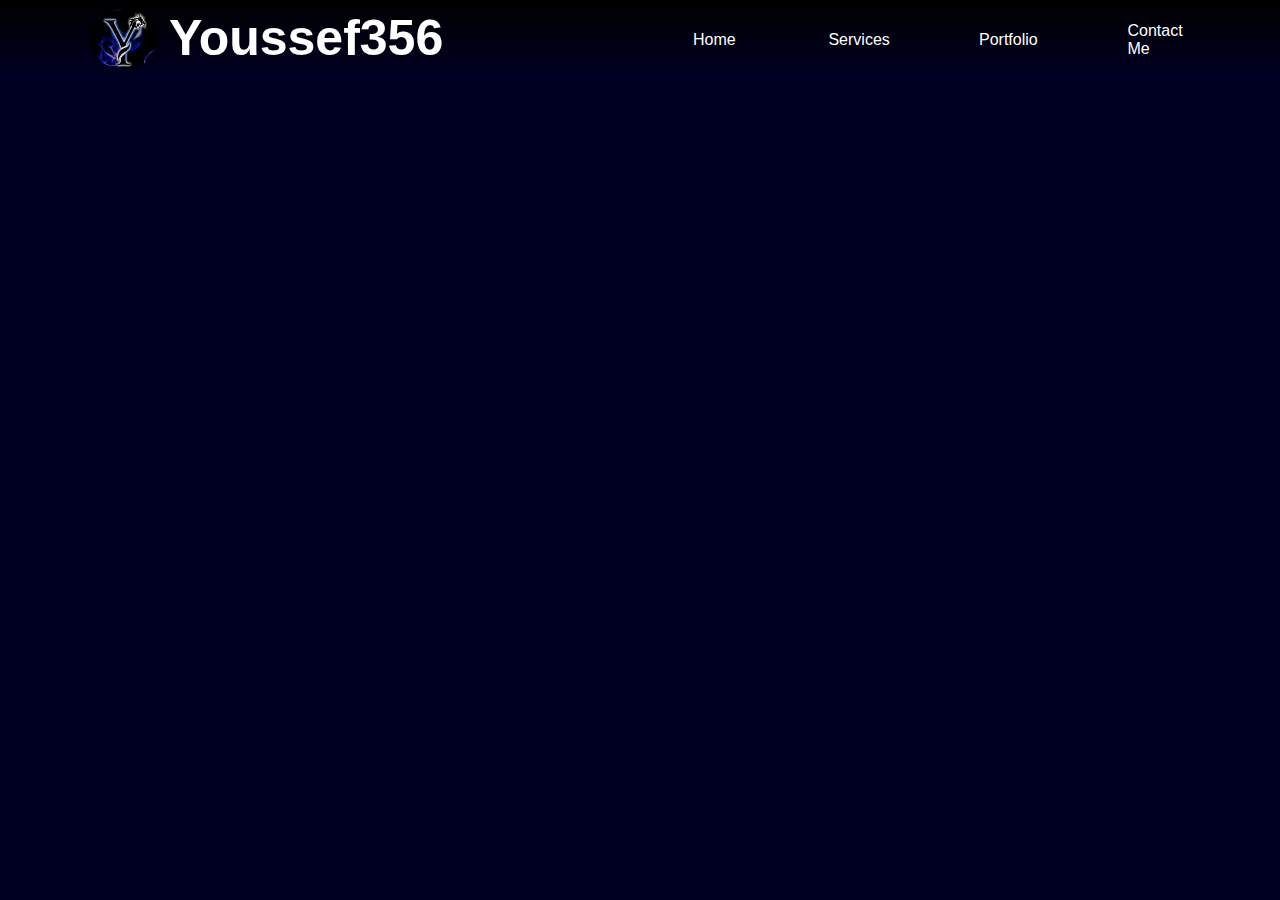
==== index.html @ 0eb30664 "Rename Index.html to index.html" ====
<!DOCTYPE html>
<html lang="en">
<head>
  <meta charset="UTF-8">
  <meta name="viewport" content="width=device-width, initial-scale=1.0">
  <link rel="stylesheet" href="CSS/Index.css">
  <title>Youssef's Portfolio</title>
</head>
<body>
  <nav>
    <iframe src="Pages\NavBarMainPage.html" style="border:none;overflow-y: scroll; overflow-x: hidden;" title="NavBar" width="100%" height="80px"  ></iframe>
  </nav>
</body>
</html>
---- CSS/Index.css ----
body{
    margin: 0;
    padding: 0;
    background-color: rgb(0, 0, 35);
}
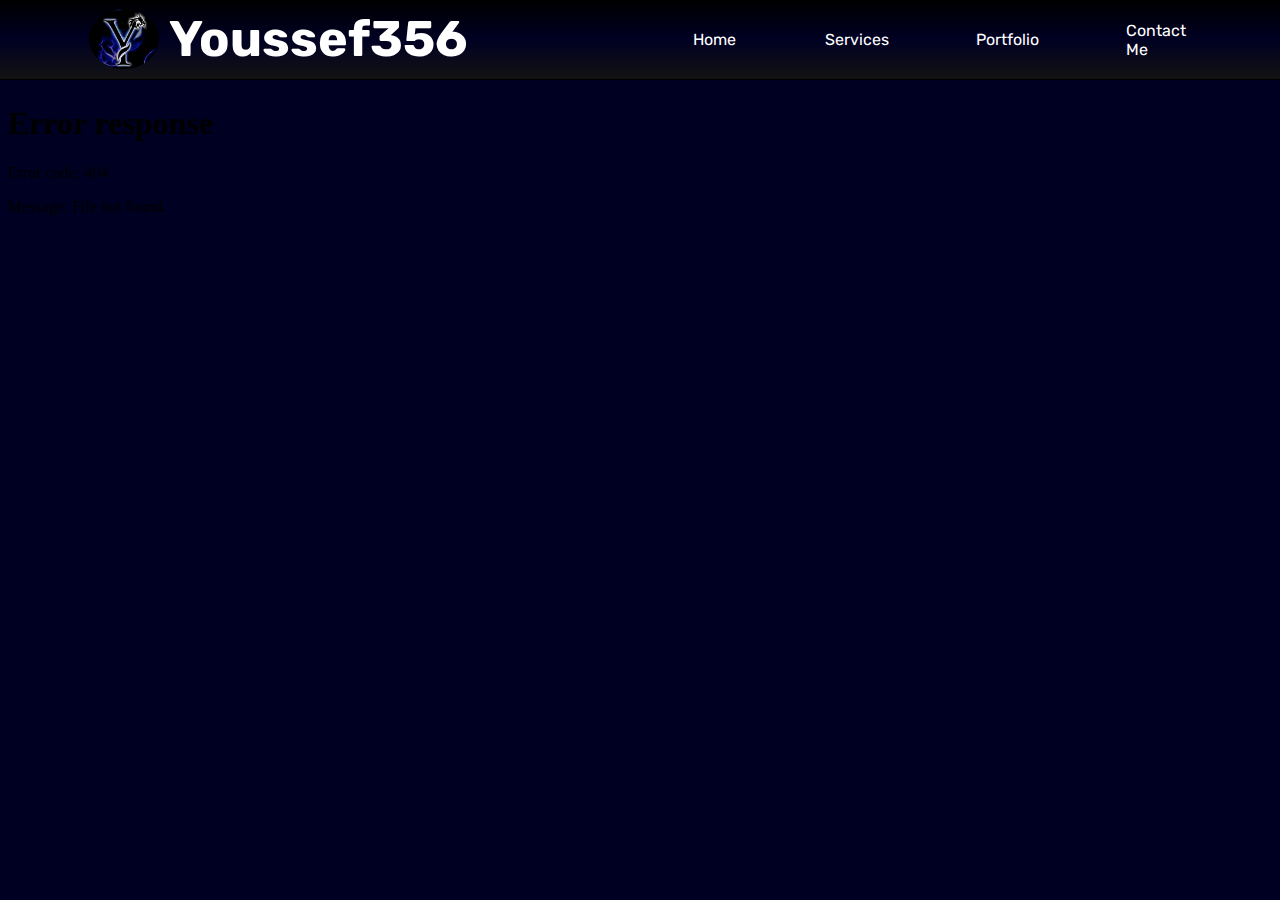
==== commit 823275ae: "bch n9raw reseau" ====
--- a/index.html
+++ b/index.html
@@ -1,14 +1,22 @@
 <!DOCTYPE html>
 <html lang="en">
+
 <head>
   <meta charset="UTF-8">
   <meta name="viewport" content="width=device-width, initial-scale=1.0">
   <link rel="stylesheet" href="CSS/Index.css">
   <title>Youssef's Portfolio</title>
+  <link rel="preconnect" href="https://fonts.googleapis.com">
+  <link rel="preconnect" href="https://fonts.gstatic.com" crossorigin>
+  <link href="https://fonts.googleapis.com/css2?family=Rubik:wght@500&display=swap" rel="stylesheet">
 </head>
+
 <body>
   <nav>
-    <iframe src="Pages\NavBarMainPage.html" style="border:none;overflow-y: scroll; overflow-x: hidden;" title="NavBar" width="100%" height="80px"  ></iframe>
+    <iframe src="Pages\NavBarMainPage.html" style="border:none;overflow-y: scroll; overflow-x: hidden;" title="NavBar"
+      width="100%" height="80px"></iframe>
+    <iframe width="100%" src="main.html" height="100%" name="main" style="border:none"></iframe>
   </nav>
 </body>
-</html>
+
+</html>--- a/CSS/Index.css
+++ b/CSS/Index.css
@@ -2,4 +2,5 @@
     margin: 0;
     padding: 0;
     background-color: rgb(0, 0, 35);
+    font-family: 'Rubik', sans-serif;
 }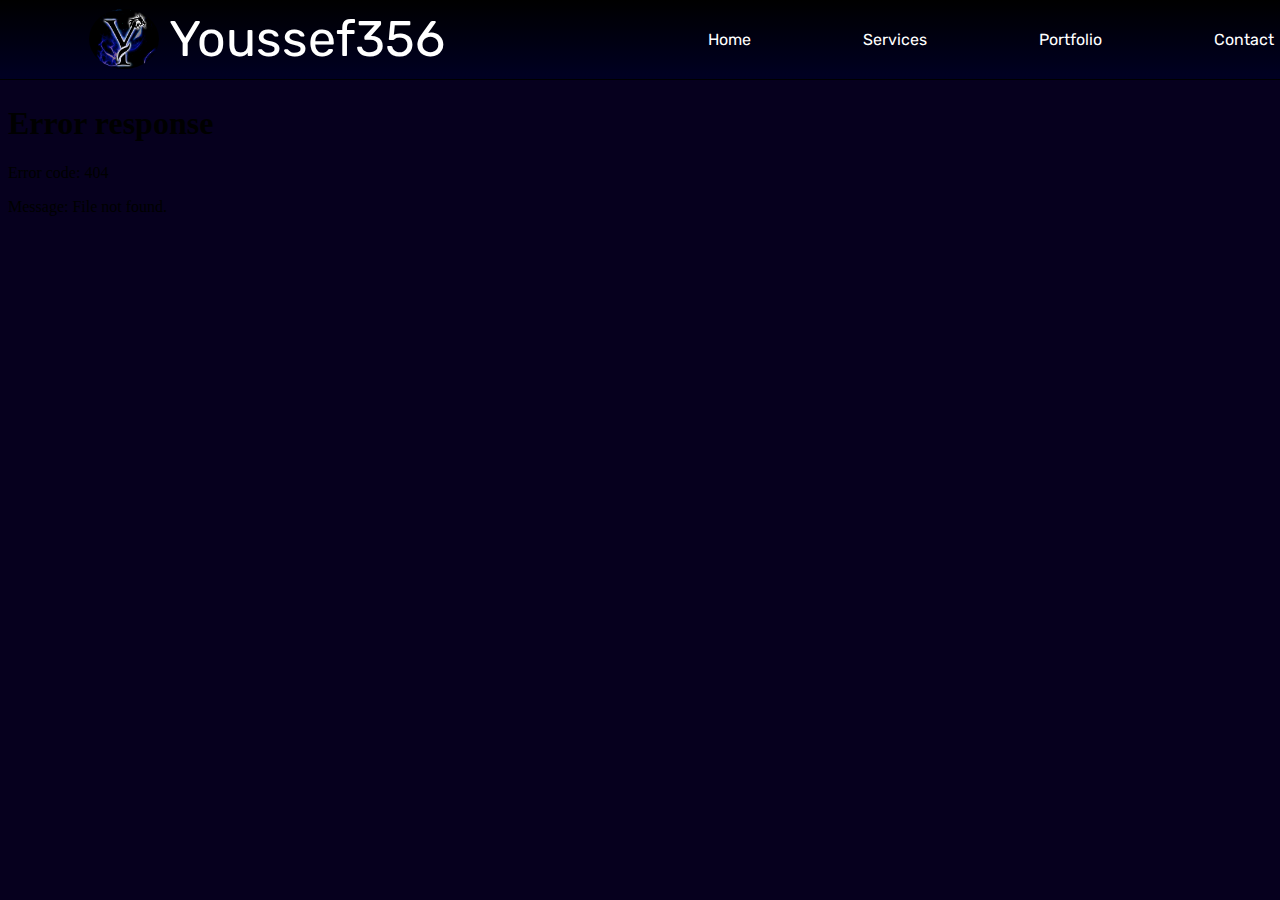
==== commit b5f47900: "problem in the link" ====
--- a/index.html
+++ b/index.html
@@ -5,18 +5,17 @@
   <meta charset="UTF-8">
   <meta name="viewport" content="width=device-width, initial-scale=1.0">
   <link rel="stylesheet" href="CSS/Index.css">
+  <link rel="icon" type="image/png" href="Pictures/yletter.png">
   <title>Youssef's Portfolio</title>
   <link rel="preconnect" href="https://fonts.googleapis.com">
   <link rel="preconnect" href="https://fonts.gstatic.com" crossorigin>
   <link href="https://fonts.googleapis.com/css2?family=Rubik:wght@500&display=swap" rel="stylesheet">
+  <link rel="stylesheet" href="CSS/Home.css" type="text/css">
+  <iframe src="Pages\NavBarMainPage.html" style="border:none;overflow-y: scroll; overflow-x: hidden;" title="NavBar" width="100%" height="80px"></iframe>
+  <iframe width="100%" src="main.html" height="100%" name="main" style="border:none"></iframe>
 </head>
 
-<body>
-  <nav>
-    <iframe src="Pages\NavBarMainPage.html" style="border:none;overflow-y: scroll; overflow-x: hidden;" title="NavBar"
-      width="100%" height="80px"></iframe>
-    <iframe width="100%" src="main.html" height="100%" name="main" style="border:none"></iframe>
-  </nav>
-</body>
+
+
 
 </html>--- a/CSS/Index.css
+++ b/CSS/Index.css
@@ -1,6 +1,6 @@
 body{
     margin: 0;
     padding: 0;
-    background-color: rgb(0, 0, 35);
-    font-family: 'Rubik', sans-serif;
+    background-color: rgb(6, 0, 30);
+    font-family: 'Rubik';
 }